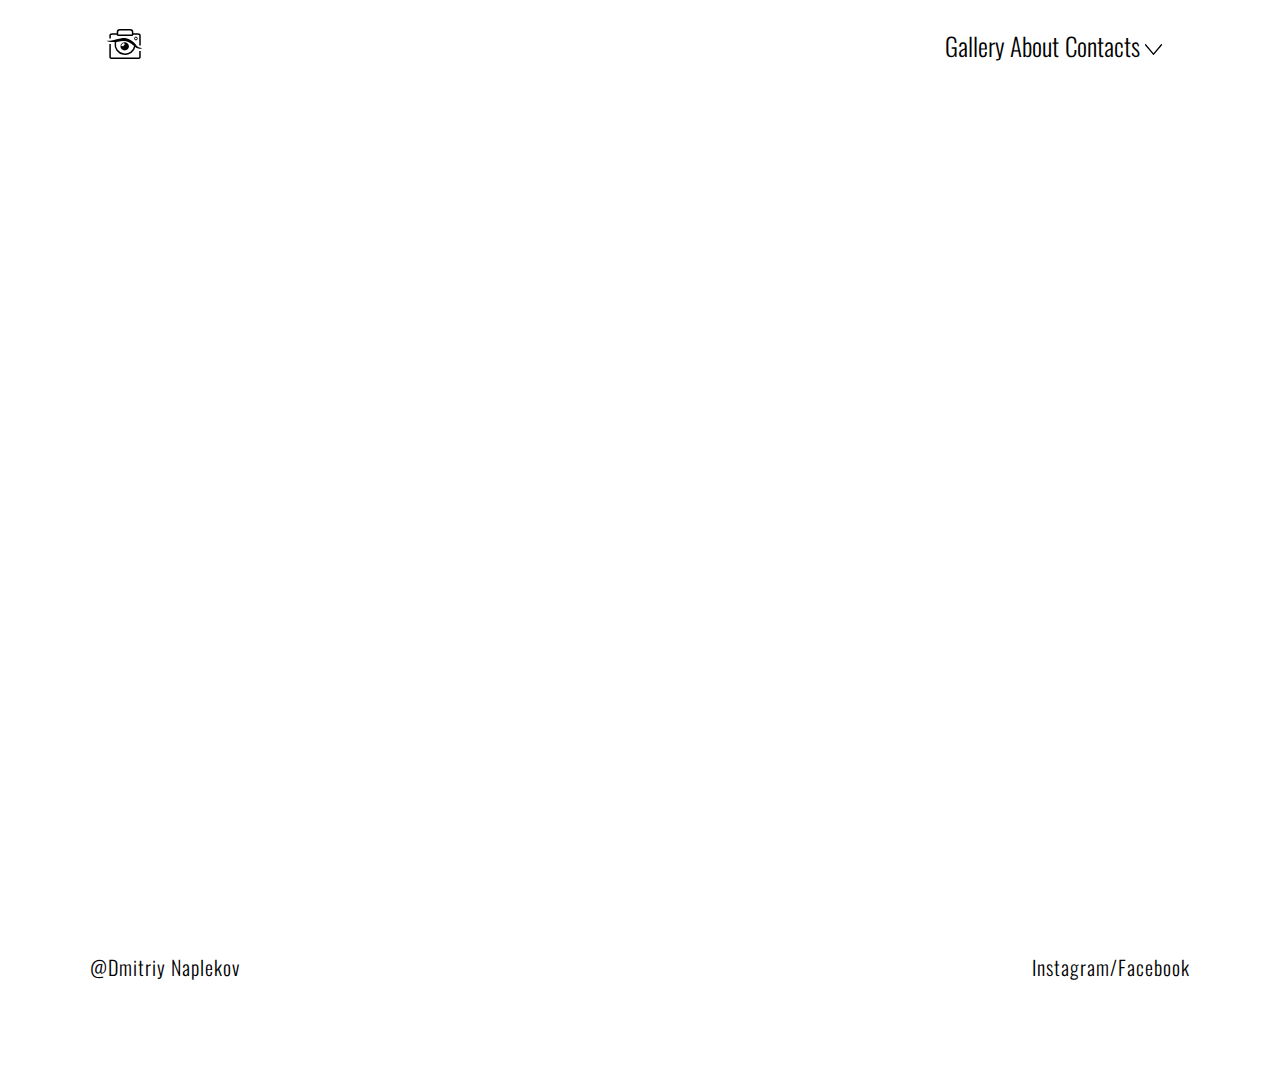
==== About.html @ 963b8e65 "Add files via upload" ====
<!DOCTYPE html>
<html lang="en">
<head>
    <link rel="stylesheet" href="css/main.css" type="text/css">
    <meta charset="UTF-8">
    <meta http-equiv="X-UA-Compatible" content="IE=edge">
    <meta name="viewport" content="width=device-width, initial-scale=1.0">
    <link rel="icon" type="image/x-icon" href="img/design_pics/logo.svg">
    <title>About Miiteye</title>
</head>
<body>

    <header class="galleryHeader">

        <div class="galleryHeaderLogo">
            <a href="index.html"> <img src="img/design_pics/logo.svg" alt="logo"> </a>
        </div>

        <ul class="galleryHeaderMenu">
            <li>
                <a href="index.html" id="btnToGallery"> Gallery </a>
            </li>
            <li>
                <a href="#"> About </a>
            </li>
            <li class="galleryMenuArrow" id="galleryMenuArrow"> 
                Contacts
                <img src="img/design_pics/menu_arrow.svg" alt="menu-arrow">
            </li>
            <li>
                <ul class="headerInnerUl">
                    <li>
                        <a href="https://www.instagram.com/miiteye">Instagram</a>
                    </li>
                    <li>
                        <a href="https://www.facebook.com/miiteyee">Facebook</a>
                    </li>
                    <li>
                        <a href="mailto:miiteyee@gmail.com">Email</a>
                    </li>
                </ul>
            </li>
        </ul>
    </header>

    <section class="aboutSection1">

        <h1>About</h1>

        <p class="AboutP">
            Я занимаюсь фотографией 3 года. Имею навыки предметной, студийной, уличной съёмки. Есть академические знание постановки схем света и композиции.
        </p>
        <h2 class="AboutH2">
            Опыт работы
        </h2>
        <div class="expDiv">
            <h3>
                Фотограф
            </h3>
            <p class="AboutP">
                Составление контент-плана; выбор локации; выбор одежды; съёмка; отбор фото; ретушь и дальнейшая обработка.
            </p>
        </div>
        <div class="expDiv">
            <h3>
                Оператор-постановщик
            </h3>
            <p class="AboutP">
                Съёмка дипломной работы; подготовка локации; подгтовка реж. сценария и операторской концепции; постановка схем света под каждый кадр; съёмка; отбор и монтаж.
            </p>
        </div>
        <h2 class="AboutH2">
            Образование
        </h2>
        <p class="AboutP education">
            Киевский национальный университет театра, кино и телевидения имени Ивана Карпенко-Карого (Кинооператор)
        </p>
        <h2 class="AboutH2">
            Курсы
        </h2>
        <ul class="courses">
            <li>
                • White Photo School
            </li>
            <li>
                • Киевская Школа Фотографии
            </li>
        </ul>
        <footer class="aboutFooter active">
            <p>@Dmitriy Naplekov</p>
            <p class="socialMediaLinks"><a href="https://www.instagram.com/miiteye">Instagram</a>/<a href="https://www.facebook.com/miiteyee">Facebook</a></p>
        </footer>
        
    </section>

    <script src="scripts/gallery_script.js"> </script>
    <script src="scripts/local_storage.js"> </script>
</body>
</html>
---- css/main.css ----
@font-face {
    font-family: Playfair Display;
    src: url('../fonts/PlayfairDisplay_Regular.ttf');
}

@font-face {
    font-family: Oswald;
    src: url('../fonts/Oswald_Light.ttf');
}

html,body,div,span,applet,object,iframe,h1,h2,h3,h4,h5,h6,p,blockquote,pre,a,abbr,acronym,address,big,cite,code,del,dfn,em,img,ins,kbd,q,s,samp,small,strike,strong,sub,sup,tt,var,b,u,i,center,dl,dt,dd,ol,ul,li,fieldset,form,label,legend,table,caption,tbody,tfoot,thead,tr,th,td,article,aside,canvas,details,embed,figure,figcaption,footer,header,hgroup,menu,nav,output,ruby,section,summary,time,mark,audio,video{margin:0;padding:0;border:0;font:inherit;}
article,aside,details,figcaption,figure,footer,header,hgroup,menu,nav,section{display:block}
html{height:100vh; width: 100vw; overflow-x: hidden;}
body{line-height:1; overflow-x: hidden;}
ol,ul{list-style:none}
button {padding: 0;border: none;font: inherit;color: inherit;background-color: transparent;cursor: pointer;}
blockquote,q{quotes:none}
blockquote:before,blockquote:after,q:before,q:after{content:'';content:none}
table{border-collapse:collapse;border-spacing:0}
img {display: inline-block;}
a{text-decoration: none;color: #000;}
a:hover{text-decoration: underline;}

.hover:hover {
    transition: all 0.1s ease-in-out;
    filter: drop-shadow(-5px 4px 6px #A8A8A8);
    transform: translate(1px, 1px);
}

@media screen and (min-width:1501px) {
    body {
        font-size: 10px;
    }
}

@media screen and (max-width:1500px) {
    body {
        font-size: 10px;
    }
}

@media screen and (max-width:1200px) {
    body {
        font-size: 8px;
    }
}


@media screen and (max-width:900px) {
    body {
        font-size: 6px;
    }
}


@media screen and (max-width:640px) {
    body {
        font-size: 4px;
    }
}


@media screen and (max-width:500px) {
    body {
        font-size: 3px;
    }
}

container {
    display: flex;
    position: relative;
    flex-direction: row;
    align-items: flex-start;
    min-height: 100vh;
}



/*Header*/
#indexHeader {
    width: 100%;
    padding-top: 2.604%;
    visibility: hidden;
    transform: translateX(40%);
    position: relative;
    z-index: 11;
    transition: all ease-in-out 0.5s;
}

#indexHeader.show {
    visibility: visible;
    transform: translateX(0);
}

.headerMenu {
    display: flex;
    flex-direction: row;
    align-items: flex-start;
    justify-content: right;
    margin-right: 1%;
    font-family: Oswald;
    font-size: 2.5em;
}

.headerMenu li {
    margin-right: 0.521%;
}

.headerMenu li:last-child {
    margin-right: 0;
}

#indexBtnToGallery {
    cursor: auto;
    text-decoration: underline;
}

.menuArrow {
    cursor: pointer;
}

.menuArrow:hover {
    text-decoration: underline;
}

.headerMenu.active .menuArrow {
    text-decoration: underline;
}

#arrow {
    width: 15%;
    transform: rotate(0deg);
    transition: all 0.1s linear;
    cursor: pointer;
}

#arrow.active {
    transform: rotate(-90deg);
    padding-top: 4%;
}

.headerInnerUl {
    visibility: hidden;
}

.headerMenu.active .headerInnerUl {
    visibility: visible;
}
/*Header*/



/*section 1*/
.index-section-1 {
    display: none;
    position: absolute;
    z-index: 0;
    width: 100vw;
    height: 100vh;
    overflow: hidden;
    transition: linear;
    transition: all ease-in-out;
}

.index-section-1.active {
    display: flex;
    flex-direction: row;
    justify-content: right;
    z-index: 10;
    transform: translateX(0%);
}

.h1Wrapper {
    position: relative;
    width: 31.72%;
    display: flex;
    flex-direction: column;
    justify-content: center;
    align-items: center;
    margin: 0 auto;
}

h1 {
    font-family: 'Playfair Display', serif;
    font-size: 15em;
    font-weight: lighter;
}

.h1Wrapper h1 {
    position: relative;
    z-index: 2;
    animation: aniTitleStep1H1 0.7s linear 0s forwards;
    animation: aniTitleStep2H1 0.2s linear 1.05s forwards;
}

h2 {
    font-family: 'Playfair Display', serif;
    font-weight: lighter;
    font-size: 2.4em;
}

.h1Wrapper h2 {
    font-family: 'Oswald', sans-serif;
    margin-top: 9.852%;
    position: relative;
    z-index: 2;
    animation: aniTitleStep1H2Logo 0.7s linear 0s forwards;
}

.scrollAnimate {
    display: none;
    position: absolute;
    left: 50vw;
    top: 94vh;
    width: 8vw;
    padding-bottom: 1vw;
    border-radius: 1vw;
    border: #000 solid 3px;
    opacity: 0;
    animation: scrollAnimate 0.1s linear 2s forwards;
}

.scrollAnimate.active {
    display: block;
}

.scrollAnimate span {
    position: absolute;
    content: '';
    display: block;
    width: 1vw;
    height: 1vw;
    background: #000;
    border-radius: 100%;
    left: 87%;
    top: 0;
    animation: scrollAnimateSpan 0.8s linear 2.2s infinite;
}

@keyframes scrollAnimateSpan {
    from {
        left: 87%;
        opacity: 1;
    }
    to {
        left: 0%;
        opacity: 0;
    }
}

@keyframes scrollAnimate {
    from {
        opacity: 0;
    }
    to {
        opacity: 1;
    }
}
/*section 1*/


/*logo animation*/
.logo {
    width: 100vw;
    height: 100vh;
    position: absolute;
    z-index: -1;
    background: #fff;
}

.logo img {
    transform: translate(46.875vw, 75.907vh);
    position: relative;
    display: block;
    width: 6.25%;
    transition: ease-in-out;
    animation: logoAniSection1Step1 0.37s linear 1.1s forwards;
}

.logo.active {
    z-index: 0;
    animation: logoAniSection2Step1Bg 1.5s linear 0s forwards;
}

.logo.active img {
    position: relative;
    display: block;
    transform: translate(14.271vw, 71.056vh);
    width: 3.125%;
    animation: logoAniSection2Step1 1.3s linear 0s forwards;
}

.logo.active.section2 {
    z-index: 0;
    position: absolute;
    pointer-events: none;
}

.logo.active.section2 img {
    width: 3.125%;
    transform: translate(8.333vw, 4.629vh);
    animation: logoAniSection2Step2 0.4s linear 0s forwards;
}

.logo.active.section3 {
    z-index: 5;
    position: absolute;
}

.logo.active.section3 img {
    cursor: pointer;
    z-index: 6;
    width: 3.125%;
    cursor: pointer;
    animation: logoAniSection3Step1 1s linear 0s forwards;
}

@keyframes logoAniSection1Step1 {
    0% {
        width: 6.25%;
        transform: translate(46.875vw, 75.907vh);
    }
    100% {
        width: 3.125%;
        transform: translate(14.271vw, 71.056vh);
    }
}

@keyframes logoAniSection2Step1 {
    0% {
        width: 3.125%;
        transform: translate(14.271vw, 71.056vh);
    }
    20% {
        width: 3.125%;
        transform: translate(48.438vw, 47.222vh);
    }
    40% {
        width: 36.458%;
        transform: translate(31.771vw, 17.59vh);
    }
    60% {
        width: 3.125%;
        transform: translate(48.438vw, 47.222vh);
    }
    80% {
        width: 36.458%;
        transform: translate(31.771vw, 17.59vh);
    }
    100% {
        width: 3.125%;
        transform: translate(48.438vw, 47.222vh);
    }
}

@keyframes logoAniSection2Step1Bg {
    0% {
        background: #fff;
    }
    50% {
        background: #fff;
    }
    100% {
        background: none;
    }
}

/*logo section 2*/
@keyframes logoAniSection2Step2 {
    0% {
        width: 3.125%;
        transform: translate(48.438vw, 47.222vh);
    }
    100% {
        width: 3.125%;
        transform: translate(8.333vw, 4.629vh);
    }
}
/*logo section 2*/

/*logo ssection 3*/
@keyframes logoAniSection3Step1 {
    0% {
        z-index: 0;
        width: 3.125%;
        transform: translate(8.333vw, 4.629vh);
    }
    25% {
        z-index: 11;
        width: 3.125%;
        transform: translate(48.438vw, 47.222vh);
    }
    50% {
        z-index: 11;
        width: 3.125%;
        transform: translate(48.438vw, 47.222vh);
    }
    100% {
        z-index: 0;
        width: 3.125%;
        transform: translate(8.333vw, 3.629vh);
    }
}
/*logo ssection 3*/
/*logo animation*/



/*Section 1*/
.titlePic {
    display: flex;
    flex-direction: row;
    align-items: center;
    width: 0;
    transform: translateX(100%);
    animation: aniTitleStep2Pic 0.4s ease-in 1.05s forwards, aniTitleStep3Pic 0.4s ease-in 1.45s forwards;
}

.titlePic img {
    max-width: 100%;
}

.aniTitleBg {
    opacity: 1;
    width: 100%;
    height: 100%;
    background: #000;
    position: absolute;
    top: 0;
    left: 0;
    z-index: 0;
    animation: aniTitleStep1Bg 0.5s linear 0.1s forwards;
}

.aniTitleCircle {
    opacity: 1;
    width: 10px;
    height: 10px;
    background: #fff;
    position: absolute;
    top: 50%;
    left: 50%;
    margin-right: -50%;
    transform: translate(-50%, -50%);
    border-radius: 50%;
    z-index: 1;
    animation: aniTitleStep1Circle 1s ease-in 0.1s forwards;
    max-height: 100vh;
}

@keyframes aniTitleStep1Circle {
    0% {
        transform: scale(0);
        opacity: 1;
    }
    99% {
        transform: scale(400);
        opacity: 0;
    }
    100% {
        transform: scale(0);
        opacity: 0;
    }
}

@keyframes aniTitleStep1Bg {
    0% { opacity: 1;}
    100% {
        opacity: 0;
        visibility: hidden;
        z-index: -1;
    }
}

@keyframes aniTitleStep1H1 {
    from {transform: translateY(-30%);}
    to {transform: translateY(0);}
}

@keyframes aniTitleStep2H1 {
    from {font-size: 15em;}
    to {font-size: 10em;}
}

@keyframes aniTitleStep1H2Logo {
    from {transform: translateY(30%);}
    to {transform: translateY(0);}
}

@keyframes aniTitleStep2Pic {
    from {width: 0;}
    to {width: 68.28%;}
}

@keyframes aniTitleStep3Pic {
    from {transform: translateX(100%);}
    to {transform: translateX(0);}
}


.loadAnimation {
    position: absolute;
    z-index: 10;
    width: 100vw;
    height: 100vh;
    display: flex;
    flex-direction: row;
    justify-content: right;
    overflow: hidden;
    transform: translateX(0%);
}
/*Section 1*/


/*Section 2*/
.index-section-2 {
    display: none;
    position: absolute;
    z-index: 1;
    width: 100vw;
    height: 100vh;
    overflow: hidden;
    transition: linear;
    transform: translateX(100%);
}

.index-section-2.active {
    display: flex;
    flex-direction: row;
    justify-content: center;
    align-items: center;
    z-index: 10;
    transform: translateX(0%);
}

.section2Wrapper1,.section2Wrapper2 {
    width: 37.343%;
}

.section2Wrapper1 {
    margin-right: 4.323%;
}

.section2Wrapper2 {
    margin-left: 4.323%;
}

.index-section-2 h2 {
    font-size: 3.2em;
    text-align: center;
    margin-top: 0;
    opacity: 0;
}

.index-section-2 p {
    width: 96%;
    margin: 1.5% auto 0 auto;
    font-family: 'Oswald', sans-serif;
    font-size: 1.8em;
    font-weight: lighter;
    letter-spacing: 0.08em;
    line-height: 1.3em;
    text-indent: 1em;
    opacity: 0;
}

.index-section-2.active p, .index-section-2.active h2 {
    animation: section2AniP 0.7s ease-in 0s forwards;
}

@keyframes section2AniP {
    from {
        opacity: 0; 
    }
    to {
        opacity: 1;
    }
}

.section2ImgWrapper {
    margin-top: 1.562%;
    position: relative;
    width: 100%;
    padding-bottom: 71.1%;
}

.section2ImgWrapper img {
    width: 100%;
    position: absolute;
    left: 0;
    top: 0;
    object-fit: cover;
}

.section2ImgWrapper.num1 {
    margin-top: 5%;
    transform: translateX(-150%);
}

.section2ImgWrapper.num2 {
    margin-bottom: 5%;
    transform: translateX(150%);
}

.index-section-2.active .section2ImgWrapper.num1 {
    animation: section2AniImg1 0.7s ease-in 0s forwards;
}

.index-section-2.active .section2ImgWrapper.num2 {
    animation: section2AniImg2 0.7s ease-in 0s forwards;
}

@keyframes section2AniImg1 {
    from {
        transform: translateX(-150%);
    }
    to {
        transform: translateX(0%);
    }
}

@keyframes section2AniImg2 {
    from {
        transform: translateX(150%);
    }
    to {
        transform: translateX(0%);
    }
}
/*Section 2*/



/*section 3*/
.index-section-3 {
    display: none;
    position: absolute;
    width: 100vw;
    z-index: 2;
    transform: translateX(100%);
}

.index-section-3.active {
    display: block;
    z-index: 10;
    transform: translateX(0%);
}

.galleryDesign {
    width: 83.333%;
    margin: 6% auto 0 auto;
    display: flex;
    justify-content: space-between;
}

.section3ImageWrapper {
    opacity: 0;
    position: relative;
    width: 29.063%;
    padding-bottom: 58.2505%;
}

.section3ImageWrapper img {
    position: absolute;
    object-fit: cover;
    max-width: 100%;
}

.section3ImageWrapper:nth-child(1) {
    animation: section3Step1 0.5s ease-in 1s forwards;
}

.section3ImageWrapper:nth-child(2) {
    animation: section3Step1 0.5s ease-in 1.5s forwards;
}

.section3ImageWrapper:nth-child(3) {
    animation: section3Step1 0.5s ease-in 2s forwards;
}

.galleryCategoryTabs {
    width: 83.333%;
    margin: 10% auto 0 auto;
    display: grid;
    grid-template-columns: 1fr 1fr 1fr;
    grid-column-gap: 5.3645%;
    grid-row-gap: 10.7291%;
}

.categoryTab {
    position: relative;
}

.categoryTab a {
    display: block;
    position: relative;
    width: 100%;
    padding-bottom: 66.715%;
}

.categoryTab img {
    position: absolute;
    left: 0;
    top: 0;
    width: 100%;
    object-fit: cover;
}

.categoryTab::after {
    content: '';
    position: absolute;
    bottom: 6.45%;
    left: 6.45%;font-family: 'Oswald';
    font-style: normal;
    font-size: 2em;
    letter-spacing: 0.03em;
    color: #fff;
}

.categoryTab.n1::after {
    content: 'Favorite sets';
    color: #fff;
}

.categoryTab.n2:after {
    content: 'Portraits';
    color: #fff;
}

.categoryTab.n3::after {
    content: 'Studio';
    color: #000;
}

.categoryTab.n4::after {
    content: 'Outdoor';
    color: #fff;
}

.categoryTab.n5::after {
    content: 'Events';
    color: #fff;
}

.categoryTab.n6::after {
    content: 'Architectury';
    color: #000;
}

@keyframes section3Step1 {
    from {
        transform: translateY(-100%);
        opacity: 0;
    }
    to {
        transform: translateY(0);
        opacity: 1;
    }
}

footer {
    width: 100%;
    padding: 10.416% 0 7.8125% 0;
    display: flex;
    flex-direction: row;
    align-items: center;
    justify-content: center;
    font-family: 'Oswald';
    font-style: normal;
    font-weight: 300;
    font-size: 2em;
    line-height: 50px;
    letter-spacing: 0.05em;
    display: none;
}

footer.active {
    display: flex;
}

.socialMediaLinks {
    margin-left: 61.854%;
}
/*Section 3*/



/*Gallery Pages*/

.galleryHeader {
    padding-top: 2.604%;
    width: 100%;
    display: flex;
    flex-direction: row;
    align-items: center;
    justify-content: space-between;
}

.galleryHeaderMenu {
    width: 100%;
    position: relative;
    z-index: 11;
}

.galleryHeaderMenu {
    display: flex;
    flex-direction: row;
    align-items: flex-start;
    justify-content: right;
    margin-right: 1%;
    font-family: Oswald;
    font-size: 2.5em;
}

.galleryHeaderMenu li {
    margin-right: 0.521%;
}

.galleryHeaderMenu li:last-child {
    margin-right: 0;
}

.galleryMenuArrow {
    cursor: pointer;
}

.galleryMenuArrow:hover {
    text-decoration: underline;
}

.galleryHeaderMenu.active .galleryMenuArrow {
    text-decoration: underline;
}

.galleryMenuArrow img {
    width: 15%;
    transform: rotate(0deg);
    transition: all 0.1s linear;
    padding-bottom: 2%;
}

.galleryHeaderMenu.active .galleryMenuArrow img {
    padding-bottom: 0%;
    transform: rotate(-90deg);
    padding-top: 4%;
}

.headerInnerUl {
    visibility: hidden;
}

.galleryHeaderMenu.active .headerInnerUl {
    visibility: visible;
}

.headerInnerUl li{
    margin-right: 0;
}

.galleryHeaderLogo {
    width: 3.125%;
    margin: -4% 0 0 8.333%;
}

.galleryHeaderLogo a {
    width: 100%;
}

.galleryHeaderLogo a img{
    max-width: 100%;
    transform: rotate(0deg);
    padding-bottom: 0;
    transition: none;
}

@media screen and (max-width:900px) {
    .galleryHeaderLogo {
        width: 40px;
    }
    .galleryHeaderMenu {
        font-size: 15px;
    }
}

.gallerySection1 {
    width: 100%;
}



/* _ Block 1 _ */

.galleryBlock1 {
    width: 100%;
    margin-top: 0%;
    display: flex;
    flex-direction: row;
    justify-content: center;
}

.galleryBlock1.first {
    margin-top: -4%;
}

.galleryBlock1Wrapper_1 {
    width: 24.219%;
    display: flex;
    flex-direction: column;
    justify-content: center;
    align-items: center;
}

.galleryBlock1Wrapper_2 {
    width: 24.219%;
    margin-left: 5.3125%;
}

.galleryBlock1Wrapper_3 {
    width: 24.219%;
    margin-left: 5.3125%;
    display: flex;
    flex-direction: column;
    justify-content: center;
    align-items: center;
}

.galleryBlock1ImgWrapper_1, .galleryBlock1ImgWrapper_2, .galleryBlock1ImgWrapper_3, .galleryBlock1ImgWrapper_4, .galleryBlock1ImgWrapper_5 {
    width: 100%;
    position: relative;
}

.galleryBlock1ImgWrapper_1 img, .galleryBlock1ImgWrapper_2 img, .galleryBlock1ImgWrapper_3 img, .galleryBlock1ImgWrapper_4 img, .galleryBlock1ImgWrapper_5 img {
    width: 100%;
    height: 100%;
    position: absolute;
    top: 0;
    left: 0;
    object-fit: cover;
}

.galleryBlock1ImgWrapper_2, .galleryBlock1ImgWrapper_3, .galleryBlock1ImgWrapper_5 {
    margin-top: 21.9357%;
}

.galleryBlock1ImgWrapper_1, .galleryBlock1ImgWrapper_2, .galleryBlock1ImgWrapper_4, .galleryBlock1ImgWrapper_5 {
    padding-bottom: 66.667%;
}

.galleryBlock1ImgWrapper_3 {
    padding-bottom: 155.054%;
}


/* _ Block 2 _ */

.galleryBlock2 {
    width: 100%;
    margin-top: -5.3%;
    display: flex;
    flex-direction: row;
    justify-content: center;
}

.galleryBlock2Wrapper_1 {
    width: 24.219%;
}

.galleryBlock2Wrapper_2 {
    width: 24.219%;
    margin-left: 5.3125%;
}

.galleryBlock2Wrapper_3 {
    width: 24.219%;
    margin-left: 5.3125%;
    display: flex;
    flex-direction: column;
    justify-content: center;
    align-items: center;
}

.galleryBlock2ImgWrapper_1, .galleryBlock2ImgWrapper_2, .galleryBlock2ImgWrapper_3, .galleryBlock2ImgWrapper_4 {
    width: 100%;
    position: relative;
}

.galleryBlock2ImgWrapper_1, .galleryBlock2ImgWrapper_2 {
    padding-bottom: 155.054%;
}

.galleryBlock2ImgWrapper_3, .galleryBlock2ImgWrapper_4 {
    padding-bottom: 66.667%;
}

.galleryBlock2ImgWrapper_1 {
    margin-top: 32.8714%;
}

.galleryBlock2ImgWrapper_2 {
    margin-top: 43.4643%;
}

.galleryBlock2ImgWrapper_3 {
    margin-top: 21.3%;
}

.galleryBlock2ImgWrapper_4 {
    margin-top: 21.9357%;
}

.galleryBlock2ImgWrapper_1 img, .galleryBlock2ImgWrapper_2 img, .galleryBlock2ImgWrapper_3 img, .galleryBlock2ImgWrapper_4 img {
    width: 100%;
    height: 100%;
    position: absolute;
    top: 0;
    left: 0;
    object-fit: cover;
}


/* _ Block 3 _ */

.galleryBlock3 {
    width: 100%;
    display: flex;
    flex-direction: row;
    justify-content: center;
}

.galleryBlock3Wrapper_1 {
    width: 24.219%;
    display: flex;
    flex-direction: column;
    justify-content: center;
    align-items: center;
}

.galleryBlock3Wrapper_2 {
    width: 24.219%;
    margin-left: 5.3125%;
    display: flex;
    flex-direction: column;
    justify-content: center;
    align-items: center;
}

.galleryBlock3Wrapper_3 {
    width: 24.219%;
    margin-left: 5.3125%;
}

.galleryBlock3ImgWrapper_1, .galleryBlock3ImgWrapper_2, .galleryBlock3ImgWrapper_3, .galleryBlock3ImgWrapper_4, .galleryBlock3ImgWrapper_5 {
    width: 100%;
    position: relative;
}

.galleryBlock3ImgWrapper_1 img, .galleryBlock3ImgWrapper_2 img, .galleryBlock3ImgWrapper_3 img, .galleryBlock3ImgWrapper_4 img, .galleryBlock3ImgWrapper_5 img {
    width: 100%;
    height: 100%;
    position: absolute;
    top: 0;
    left: 0;
    object-fit: cover;
}

.galleryBlock3ImgWrapper_1, .galleryBlock3ImgWrapper_2, .galleryBlock3ImgWrapper_3, .galleryBlock3ImgWrapper_4 {
    padding-bottom: 66.667%;
}

.galleryBlock3ImgWrapper_5 {
    padding-bottom: 155.054%;
}

.galleryBlock3ImgWrapper_2, .galleryBlock3ImgWrapper_3, .galleryBlock3ImgWrapper_4 {
    margin-top: 21.935483871%;
}

.galleryBlock3ImgWrapper_5 {
    margin-top: 10.935483871%;
}

/* _ Animation _ */
.galleryBlock1ImgWrapper_1 img, .galleryBlock1ImgWrapper_2 img, .galleryBlock1ImgWrapper_3 img, .galleryBlock1ImgWrapper_4 img, .galleryBlock1ImgWrapper_5 img, .galleryBlock2ImgWrapper_1 img, .galleryBlock2ImgWrapper_2 img, .galleryBlock2ImgWrapper_3 img {
    transform: scale(0);
}

.galleryBlock1ImgWrapper_1 img {
animation: galleryLoad 0.3s ease-in 0s forwards;
}

.galleryBlock1ImgWrapper_2 img {
    animation: galleryLoad 0.3s ease-in 0.1s forwards;
}

.galleryBlock1ImgWrapper_3 img {
    animation: galleryLoad 0.3s ease-in 0.2s forwards;
}


.galleryBlock1ImgWrapper_4 img {
    animation: galleryLoad 0.3s ease-in 0.3s forwards;
}

.galleryBlock1ImgWrapper_5 img {
    animation: galleryLoad 0.3s ease-in 0.4s forwards;
}

.galleryBlock2ImgWrapper_1 img {
    animation: galleryLoad 0.3s ease-in 0.5s forwards;
}

.galleryBlock2ImgWrapper_2 img {
    animation: galleryLoad 0.3s ease-in 0.6s forwards;
}

.galleryBlock2ImgWrapper_3 img {
    animation: galleryLoad 0.3s ease-in 0.7s forwards;
}

@keyframes galleryLoad {
    from {
        transform: scale(0);
    }
    to {
        transform: scale(1);
    }
}

/*Series page styles*/
#seriesHeader {
    transform: translateX(100%);
    animation: seriesHeaderAnim 0.7s ease-in 0s forwards;
}

@keyframes seriesHeaderAnim {
    from {
        transform: translateX(50%);
    }
    to {
        transform: translateX(0);
    }
}

.serieWrapper {
    margin-bottom: 40px;
}
.sliderWrapper {
    width: 83.333%;
    padding-bottom: 17.709vw;
    margin: 0 auto;
    position: relative;
    overflow: hidden;
    cursor: pointer;
}

.imagesRow {
    position: absolute;
    top: 0;
    left: 0;
    display: flex;
    flex-direction: row;
    align-items: center;
    justify-content: flex-start;
    opacity: 0;
}

.imagesRow.num1 {
    animation: imagesRowEnter 1s ease 0.4s forwards;
}

.imagesRow.num2 {
    animation: imagesRowEnter 1s ease 0.8s forwards;
}

.imagesRow.num3 {
    animation: imagesRowEnter 1s ease 1.2s forwards;
}

.imagesRow.num4 {
    animation: imagesRowEnter 1s ease 1.6s forwards;
}

.imagesRow.num5 {
    animation: imagesRowEnter 1s ease 2s forwards;
}

.sliderImageWrapper {
    position: relative;
    width: 26.823vw;
    padding-bottom: 17.709vw;
    margin-right: 20px;
}

.sliderImage {
    position: absolute;
    width: 100%;
    height: 100%;
    object-fit: cover;
}

.seriesSign {
    position: relative;
    z-index: -1;
    opacity: 0;
    width: 83.333%;
    margin: 10px auto 0 auto;
    font-family: Oswald;
    font-size: 2.5em;
}

.seriesSign.num1 {
    animation: imagesRowSignEnter 0.2s ease 1.4s forwards;
}

.seriesSign.num2 {
    animation: imagesRowSignEnter 0.2s ease 1.8s forwards;
}

.seriesSign.num3 {
    animation: imagesRowSignEnter 0.2s ease 2.2s forwards;
}

.seriesSign.num4 {
    animation: imagesRowSignEnter 0.2s ease 2.6s forwards;
}

.seriesSign.num5 {
    animation: imagesRowSignEnter 0.2s ease 3s forwards;
}

@keyframes imagesRowEnter {
    from {
        transform: translate(100%);
        opacity: 0;
    }
    25% {transform: translate(75%);
        opacity: 1;
    }
    to {
        transform: translate(0%);
        opacity: 1;
    }
}

@keyframes imagesRowSignEnter {
    from {
        transform: translateY(-130%);
        opacity: 0;
    }
    to {
        transform: translate(0%);
        opacity: 1;
    }
}

.aboutSection1 h1 {
    font-family: 'Playfair Display';
    font-style: normal;
    font-weight: 400;
    font-size: 3.6em;
    line-height: 48px;
    letter-spacing: 0.05em;
    text-align: center;
    transform: translateY(-20%);
    opacity: 0;
    animation: aboutAni 0.6s ease-in 0.3s forwards;
}

.AboutH2 {
    font-family: 'Playfair Display';
    font-style: normal;
    font-weight: 400;
    font-size: 3em;
    line-height: 40px;
    text-align: center;
    letter-spacing: 0.05em;
    margin-top: 20px;
    transform: translateY(-20%);
    opacity: 0;
    animation: aboutAni 0.6s ease-in 0.3s forwards;
}

.AboutP {
    font-family: 'Oswald';
    font-style: normal;
    font-weight: 300;
    font-size: 2.1em;
    line-height: 36px;
    letter-spacing: 0.05em;
    padding: 0 16.823%;
    text-indent: 4%;
    margin-top: 10px;
    transform: translateY(-20%);
    opacity: 0;
    animation: aboutAni 0.6s ease-in 0.6s forwards;
}

.aboutSection1 h3 {
    font-family: 'Oswald';
    font-style: normal;
    font-weight: 800;
    font-size: 2.3em;
    line-height: 36px;
    letter-spacing: 0.05em;
    padding: 0 16.823%;
    margin-top: 10px;
    transform: translateY(-20%);
    opacity: 0;
    animation: aboutAni 0.6s ease-in 0.3s forwards;
}

.aboutSection1 h3:first-child {
    margin-top: 0;
}

.courses li {
    font-family: 'Oswald';
    font-style: normal;
    font-weight: 300;
    font-size: 2.1em;
    line-height: 36px;
    letter-spacing: 0.05em;
    padding: 0 16.823%;
    transform: translateY(-20%);
    opacity: 0;
    animation: aboutAni 0.6s linear 0.6s forwards;
}

@keyframes aboutAni {
    from {
        transform: translateY(-60%);
        opacity: 0;
    }
    50% {
        transform: translateY(-30%);
        opacity: 1;
    }
    to {
        transform: translateY(0);
        opacity: 1;
    }
}
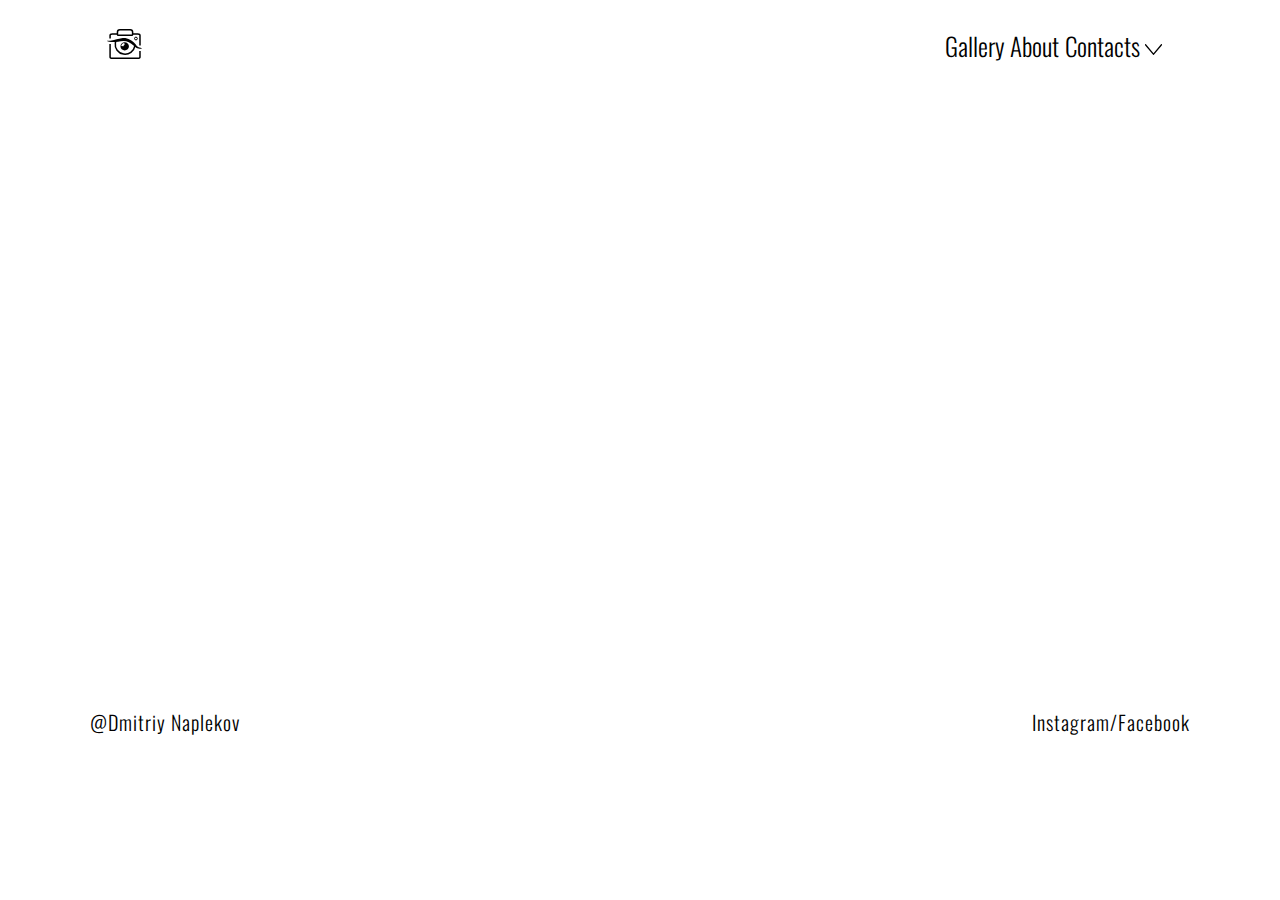
==== commit 062ec827: "Add files via upload" ====
--- a/About.html
+++ b/About.html
@@ -16,16 +16,18 @@
             <a href="index.html"> <img src="img/design_pics/logo.svg" alt="logo"> </a>
         </div>
 
-        <ul class="galleryHeaderMenu">
+        <ul id="galleryHeaderMenuId" class="galleryHeaderMenu">
             <li>
                 <a href="index.html" id="btnToGallery"> Gallery </a>
             </li>
             <li>
                 <a href="#"> About </a>
             </li>
-            <li class="galleryMenuArrow" id="galleryMenuArrow"> 
-                Contacts
-                <img src="img/design_pics/menu_arrow.svg" alt="menu-arrow">
+            <li class="galleryMenuArrow" id="galleryMenuArrow">
+                <span id="pcBtn">
+                    Contacts
+                    <img src="img/design_pics/menu_arrow.svg" alt="menu-arrow">
+                </span>
             </li>
             <li>
                 <ul class="headerInnerUl">
@@ -42,6 +44,35 @@
             </li>
         </ul>
     </header>
+    <div class="mobileHeader">
+        <div class="mobileLogo section3">
+            <a href="index.html"><img src="img/design_pics/logo.svg" alt=""></a>
+        </div>
+        <ul id="mobileHeaderMenu" class="headerMenu">
+            <li>
+                <a href="index.html" id="indexBtnToGallery"> Gallery </a>
+            </li>
+            <li>
+                <a href="About.html"> About </a>
+            </li>
+            <li id="mobileMenuArrow" class="menuArrow">
+                <span id="mobileBtn">Contacts
+                <img id="mobileArrow" src="img/design_pics/menu_arrow.svg" alt="menu-arrow">
+                </span>
+                <ul id="mobileHeaderInnerUl" class="\">
+                    <li>
+                        <a href="https://www.instagram.com/miiteye">Instagram</a>
+                    </li>
+                    <li>
+                        <a href="https://www.facebook.com/miiteyee">Facebook</a>
+                    </li>
+                    <li>
+                        <a href="mailto:miiteyee@gmail.com">Email</a>
+                    </li>
+                </ul>
+            </li>
+        </ul>
+    </div>
 
     <section class="aboutSection1">
 
--- a/css/main.css
+++ b/css/main.css
@@ -13,7 +13,7 @@
 html{height:100vh; width: 100vw; overflow-x: hidden;}
 body{line-height:1; overflow-x: hidden;}
 ol,ul{list-style:none}
-button {padding: 0;border: none;font: inherit;color: inherit;background-color: transparent;cursor: pointer;}
+button {padding: 0;margin: 0;border: none;font: inherit;color: inherit;background-color: transparent;cursor: pointer;}
 blockquote,q{quotes:none}
 blockquote:before,blockquote:after,q:before,q:after{content:'';content:none}
 table{border-collapse:collapse;border-spacing:0}
@@ -79,7 +79,7 @@
 /*Header*/
 #indexHeader {
     width: 100%;
-    padding-top: 2.604%;
+    padding: 2.604% 2% 0 0;
     visibility: hidden;
     transform: translateX(40%);
     position: relative;
@@ -90,6 +90,10 @@
 #indexHeader.show {
     visibility: visible;
     transform: translateX(0);
+}
+
+.mobileHeader {
+    display: none;
 }
 
 .headerMenu {
@@ -112,7 +116,20 @@
 
 #indexBtnToGallery {
     cursor: auto;
-    text-decoration: underline;
+}
+
+#indexHeader.show #indexBtnToGallery {
+    text-decoration: none;
+    animation: makeUnderline 0.3s ease-in 0.4s forwards;
+}
+
+@keyframes makeUnderline {
+    from {
+        text-decoration: none;
+    }
+    to {
+        text-decoration: underline;
+    }
 }
 
 .menuArrow {
@@ -260,6 +277,10 @@
 
 
 /*logo animation*/
+.logoMobile {
+    display: none;
+}
+
 .logo {
     width: 100vw;
     height: 100vh;
@@ -509,6 +530,35 @@
     overflow: hidden;
     transform: translateX(0%);
 }
+
+@media screen and (max-width:500px) and (orientation: portrait) {
+    .index-section-1.active {
+        flex-direction: column;
+        align-items: center;
+        padding-top: 12%;    
+    }
+    .h1Wrapper h1 {
+        font-size: 27em;
+        animation: none;
+    }
+    .h1Wrapper h2 {
+        margin-top: 10%;
+        animation: none;
+        font-size: 10em;
+    }
+    .titlePic {
+        min-width: 140%;
+        margin-top: 15%;
+    }
+    .logo {
+        display: none;
+    }
+    .logoMobile {
+        display: block;
+        width: 40%;
+        margin-top: 25%;
+    }
+}
 /*Section 1*/
 
 
@@ -533,6 +583,10 @@
     transform: translateX(0%);
 }
 
+.mobileLogo {
+    display: none;
+}
+
 .section2Wrapper1,.section2Wrapper2 {
     width: 37.343%;
 }
@@ -543,6 +597,14 @@
 
 .section2Wrapper2 {
     margin-left: 4.323%;
+}
+
+.section2AdaptWrapper_mobile {
+    display: none;
+}
+
+.section2AdaptWrapper_dekstop {
+    display: block;
 }
 
 .index-section-2 h2 {
@@ -627,6 +689,50 @@
         transform: translateX(0%);
     }
 }
+
+@media screen and (max-width:500px) and (orientation: portrait) {
+    .index-section-2 {
+        height: auto;
+        padding-bottom: 17%;
+    }
+    .index-section-2.active {
+        flex-direction: column;
+        justify-content: flex-start;
+        align-items: center;
+        margin: 0;
+    }
+    .mobileLogo {
+        display: block;
+        width: 30px;
+        margin: 20px 0 0 -86%;
+    }
+    .section2Wrapper1 {
+        margin: 13.335% auto 0 auto;
+        width: 95%;
+    }
+    .section2Wrapper2 {
+        margin: 30px auto 0 auto;
+        width: 90%;
+    }
+    .section2ImgWrapper.num1, .section2ImgWrapper.num2 {
+        margin-top: 10px;
+        margin-bottom: 0;
+    } 
+    .section2AdaptWrapper_mobile {
+        display: block;
+    }
+    .section2AdaptWrapper_dekstop {
+        display: none;
+    }
+    .index-section-2 p {
+        width: 100%;
+        margin: 1.5% auto 0 auto;
+        font-size: 5em;
+    }
+    .index-section-2 h2 {
+        font-size: 8em;
+    }
+}
 /*Section 2*/
 
 
@@ -781,6 +887,112 @@
 .socialMediaLinks {
     margin-left: 61.854%;
 }
+
+@media screen and (max-width:500px) and (orientation: portrait) {
+    .headerMenu {
+        display: none;
+        animation: none;
+    }
+    .mobileHeader {
+        width: 100%;
+        font-size: 2em;
+        display: flex;
+        flex-direction: row;
+        justify-content: space-between;
+    }
+    .mobileHeader .headerMenu {
+        display: block;
+        animation: none;
+        display: flex;
+        flex-direction: row;
+        margin: 7% -0.5% 0 0;
+    }
+    .mobileHeader .headerMenu li {
+        margin-right: 2.5%;
+    }
+    #indexBtnToGallery {
+        animation: none;
+        cursor: pointer;
+    }
+    #indexBtnToGallery.indexBtnToGallery {
+        animation: none;
+        cursor: default;
+        text-decoration: underline;
+    }
+    .mobileHeader .headerMenu .menuArrow {
+        white-space: nowrap;
+    }
+    .headerMenu.active .menuArrow {
+        text-decoration: none;
+    }
+    #mobileArrow {
+        width: 17%;
+        transform: rotate(-90deg);
+        padding-left: 5%;
+        transition: all 0.1s linear;
+        cursor: pointer;
+    }
+    .mobileHeader .headerMenu.active #mobileArrow {
+        transform: rotate(0deg);
+        padding-left: 0;
+    }
+    #mobileHeaderInnerUl {
+        display: block;
+        visibility: hidden;
+        text-align: left;
+        text-decoration: none;
+    }
+    .headerMenu.active #mobileHeaderInnerUl {
+        visibility: visible;
+        text-decoration: none;
+    }
+    #mobileHeaderInnerUl li {
+        margin: 5% 15% 0 0;
+    }
+    #mobileHeaderInnerUl:active {
+        text-decoration: none;
+    }
+    .galleryDesign {
+        width: 95%;
+        margin: 10px auto 0 auto;
+    }
+    .section3ImageWrapper {
+        width: 32%;
+    }
+    .section3ImageWrapper:nth-child(1), .section3ImageWrapper:nth-child(2), .section3ImageWrapper:nth-child(3) {
+        animation: none;
+        transform: translateY(0);
+        opacity: 1;
+    }
+    .section3 {
+        margin: 20px 0 0 10px;
+    }
+    .galleryCategoryTabs {
+        width: 95%;
+        margin: 10% auto 0 auto;
+        display: grid;
+        grid-template-columns: 1fr 1fr;
+        grid-column-gap: 10px;
+        grid-row-gap: 20px;
+    }
+    .categoryTab::after {
+        font-size: 4em;
+    }
+    footer {
+        margin: 0 auto;
+        width: 95%;
+        font-size: 4em;
+        justify-content: space-between;
+    }
+    .socialMediaLinks {
+        margin-left: 0;
+    }
+    .hover:hover {
+        transition: none;
+        filter: none;
+        transform: translate(0, 0);
+    }
+}
 /*Section 3*/
 
 
@@ -886,8 +1098,6 @@
     width: 100%;
 }
 
-
-
 /* _ Block 1 _ */
 
 .galleryBlock1 {
@@ -1127,7 +1337,7 @@
 }
 
 /*Series page styles*/
-#seriesHeader {
+.seriesHeader {
     transform: translateX(100%);
     animation: seriesHeaderAnim 0.7s ease-in 0s forwards;
 }
@@ -1257,7 +1467,7 @@
     font-family: 'Playfair Display';
     font-style: normal;
     font-weight: 400;
-    font-size: 3.6em;
+    font-size: 3.3em;
     line-height: 48px;
     letter-spacing: 0.05em;
     text-align: center;
@@ -1270,8 +1480,8 @@
     font-family: 'Playfair Display';
     font-style: normal;
     font-weight: 400;
-    font-size: 3em;
-    line-height: 40px;
+    font-size: 2.7em;
+    line-height: 25px;
     text-align: center;
     letter-spacing: 0.05em;
     margin-top: 20px;
@@ -1284,8 +1494,8 @@
     font-family: 'Oswald';
     font-style: normal;
     font-weight: 300;
-    font-size: 2.1em;
-    line-height: 36px;
+    font-size: 1.7em;
+    line-height: 20px;
     letter-spacing: 0.05em;
     padding: 0 16.823%;
     text-indent: 4%;
@@ -1299,7 +1509,7 @@
     font-family: 'Oswald';
     font-style: normal;
     font-weight: 800;
-    font-size: 2.3em;
+    font-size: 2em;
     line-height: 36px;
     letter-spacing: 0.05em;
     padding: 0 16.823%;
@@ -1317,8 +1527,8 @@
     font-family: 'Oswald';
     font-style: normal;
     font-weight: 300;
-    font-size: 2.1em;
-    line-height: 36px;
+    font-size: 1.7em;
+    line-height: 20px;
     letter-spacing: 0.05em;
     padding: 0 16.823%;
     transform: translateY(-20%);
@@ -1340,3 +1550,116 @@
         opacity: 1;
     }
 }
+
+@media screen and (max-width:500px) and (orientation:portrait) {
+    .galleryHeader {
+        display: none;
+    }
+    .serieWrapper {
+        width: 95%;
+        margin: 0 auto;
+    }
+    .sliderWrapper {
+        width: 100%;
+        padding-bottom: 66.12vw;
+    }
+    .sliderImageWrapper {
+        width: 95vw;
+        padding-bottom: 66.12vw;
+    }
+    .seriesSign {
+        font-size: 6em;
+        width: 100%;
+        padding-bottom: 30px;
+    }
+    .galleryBlock1 {
+        width: 95%;
+        margin: 10px auto 0 auto;
+        flex-wrap: wrap;
+    }
+    .galleryBlock1.first {
+        margin-top: 2%;
+    }
+    .galleryBlock1Wrapper_1 {
+        width: 49.934%;
+    }
+    .galleryBlock1Wrapper_2 {
+        width: 44.535%;
+        margin-left: 10px;
+    }
+    .galleryBlock1ImgWrapper_2, .galleryBlock1ImgWrapper_5 {
+        margin-top: 10px;
+    }
+    .galleryBlock1ImgWrapper_3 {
+        margin-top: 0;
+        padding-bottom: 155.554%;
+    }
+    .galleryBlock1Wrapper_3 {
+        width: 97.3%;
+        margin-left: 0;
+    }
+    .galleryBlock1ImgWrapper_4 {
+        margin-top: 10px;
+    }
+    .galleryBlock2 {
+        width: 92%;
+        margin: 0 auto;
+        flex-wrap: wrap;
+    }
+    .galleryBlock2Wrapper_1, .galleryBlock2Wrapper_2 {
+        width: 48.534%;
+        margin-top: 10px;
+    }
+    .galleryBlock2Wrapper_2 {
+        margin-left: 10px;
+    }
+    .galleryBlock2ImgWrapper_1, .galleryBlock2ImgWrapper_2 {
+        margin-top: 0;
+    }
+    .galleryBlock2Wrapper_3 {
+        width: 100%;
+        margin-left: 0;
+        margin-top: 10px;
+    }
+    .galleryBlock2ImgWrapper_3 {
+        margin-top: 0;
+    }
+    .galleryBlock2ImgWrapper_4 {
+        margin-top: 10px;
+    }
+    .galleryBlock3 {
+        flex-wrap: wrap;
+    }
+    .galleryBlock3Wrapper_1, .galleryBlock3Wrapper_2 {
+        margin-top: 10px;
+        width: 44.59%;
+    }
+    .galleryBlock3Wrapper_2 {
+        margin-left: 10px;
+    }
+    .galleryBlock3ImgWrapper_3 {
+        margin-top: 0;
+    }
+    .galleryBlock3ImgWrapper_2, .galleryBlock3ImgWrapper_4 {
+        margin-top: 10px;
+    }
+    .galleryBlock3Wrapper_3 {
+        margin-left: 0;
+        width: 92%;
+    }
+    .galleryBlock3ImgWrapper_5 {
+        margin-top: 10px;
+    }
+    .aboutSection1 {
+        font-size: 2em;
+    }
+    .AboutH2 {
+        margin-top: 10px;
+    }
+    .AboutP, .aboutSection1 h3, .courses li {
+        padding: 0 20px;
+    }
+    .aboutFooter {
+        font-size: 2em;
+    }
+}